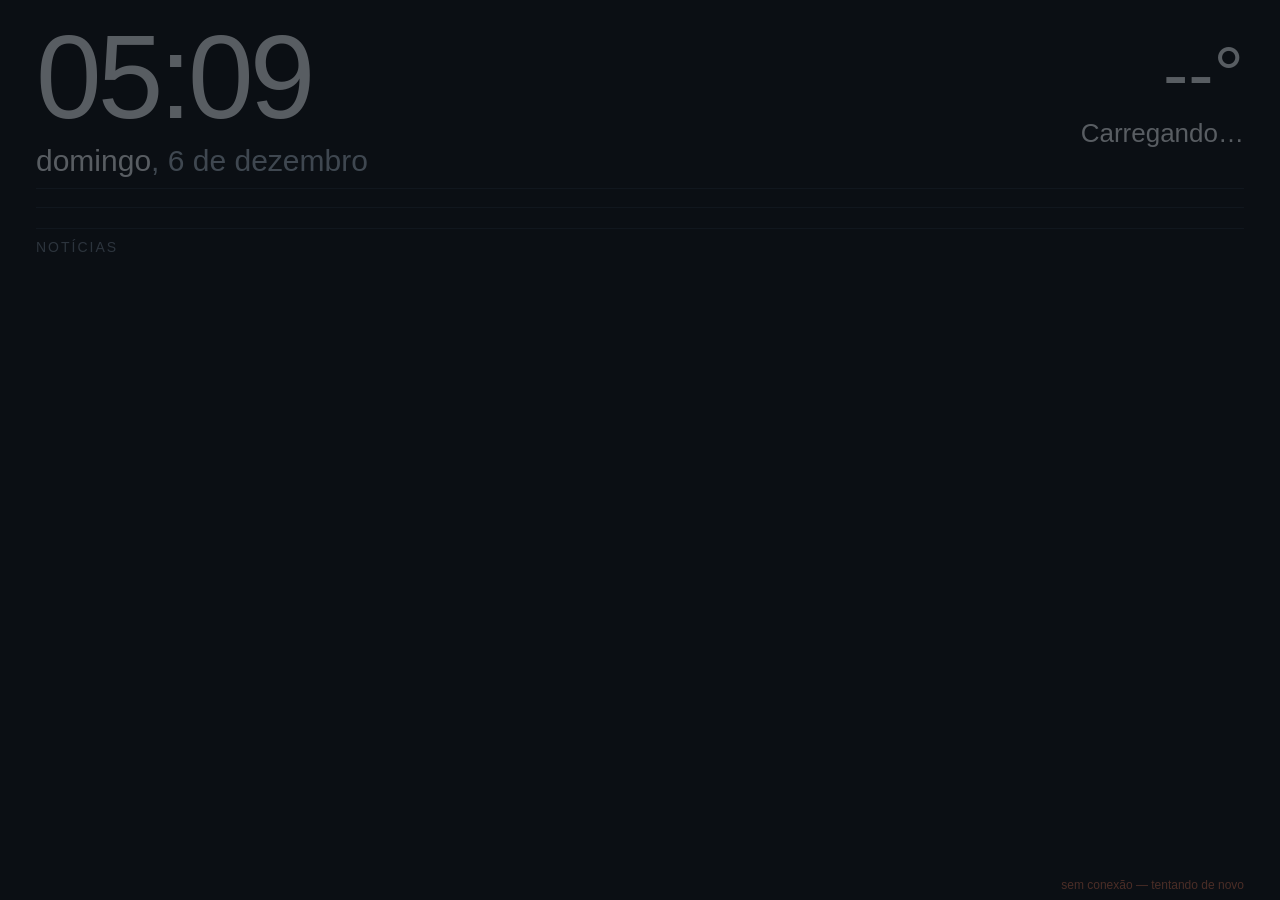
==== index.html @ ba14fe32 "Cotação do dólar discreta ao lado do título das notícias O GitHub Actions busca USD/BRL (AwesomeAPI," ====
<!DOCTYPE html>
<html lang="pt-BR">
<head>
<meta charset="utf-8">
<title>Painel</title>
<meta name="viewport" content="width=device-width, initial-scale=1, maximum-scale=1, user-scalable=no">
<!-- Tela cheia quando aberto pelo ícone na Tela de Início -->
<meta name="apple-mobile-web-app-capable" content="yes">
<meta name="apple-mobile-web-app-status-bar-style" content="black-translucent">
<meta name="apple-mobile-web-app-title" content="Painel">
<link rel="stylesheet" href="style.css">
</head>
<body>
<div id="painel">
  <section id="topo">
    <div id="relogio">
      <div id="hora">--:--</div>
      <div id="data">&nbsp;</div>
    </div>
    <div id="agora">
      <div class="agora-linha">
        <span id="agora-icone"></span>
        <span id="agora-temp">--°</span>
      </div>
      <div id="agora-desc">Carregando…</div>
      <div id="agora-extra"></div>
      <div id="cidade"></div>
    </div>
  </section>

  <section id="horas"></section>
  <section id="dias"></section>

  <section id="noticias">
    <div class="titulo-secao"><span id="dolar"></span>Notícias <span id="noticias-pag"></span></div>
    <ul id="lista-noticias"></ul>
  </section>

  <div id="rodape"><span id="atualizado"></span></div>
</div>
<script src="app.js"></script>
</body>
</html>
---- style.css ----
/* Feito para Safari 9 (iPad 2 / iOS 9): sem CSS grid, sem variáveis. */
* { margin: 0; padding: 0; box-sizing: border-box; -webkit-box-sizing: border-box; }
html, body { height: 100%; }
body {
  background: #0b0f14;
  color: #e8edf2;
  font-family: "Helvetica Neue", Helvetica, Arial, sans-serif;
  font-weight: 300;
  overflow: hidden;
  -webkit-user-select: none;
  -webkit-text-size-adjust: 100%;
  -webkit-tap-highlight-color: rgba(0,0,0,0);
}
#painel {
  height: 100%;
  padding: 18px 36px 8px;
  display: -webkit-flex; display: flex;
  -webkit-flex-direction: column; flex-direction: column;
  -webkit-transition: opacity 2s; transition: opacity 2s;
}
/* Modo noite: escurece (alternável tocando na tela) */
body.noite #painel { opacity: 0.35; }

#topo {
  display: -webkit-flex; display: flex;
  -webkit-justify-content: space-between; justify-content: space-between;
  -webkit-align-items: flex-start; align-items: flex-start;
}
#hora { font-size: 118px; line-height: 1; font-weight: 100; letter-spacing: -4px; }
#data { font-size: 30px; color: #9fb0c0; margin-top: 8px; }
#data b { color: #e8edf2; font-weight: 400; }

#agora { text-align: right; padding-top: 10px; }
.agora-linha { font-size: 76px; line-height: 1; font-weight: 100; }
#agora-icone { display: inline-block; width: 84px; height: 84px; margin-right: 6px; vertical-align: -12px; }
#agora-icone svg, .ic svg { width: 100%; height: 100%; display: block; }
#agora-desc { font-size: 26px; margin-top: 6px; }
#agora-extra { font-size: 19px; color: #9fb0c0; margin-top: 6px; line-height: 1.5; }
#cidade { font-size: 15px; color: #6b7a8a; margin-top: 4px; text-transform: uppercase; letter-spacing: 2px; }

#horas, #dias {
  display: -webkit-flex; display: flex;
  border-top: 1px solid #1e2833;
  margin-top: 10px; padding-top: 8px;
}
#horas .h, #dias .d {
  -webkit-flex: 1; flex: 1;
  text-align: center;
}
.h .rot, .d .rot { font-size: 15px; color: #6b7a8a; text-transform: uppercase; letter-spacing: 1px; }
.h .ic { width: 38px; height: 38px; margin: 1px auto; }
.h .t { font-size: 22px; }
.h .chuva, .d .chuva { font-size: 13px; color: #5aa9e6; height: 16px; }
.d .ic { width: 42px; height: 42px; margin: 1px auto; }
.d .t { font-size: 20px; }
.d .t .min { color: #6b7a8a; }
#dias .d.hoje .rot { color: #f2c14e; }

#noticias {
  -webkit-flex: 1; flex: 1;
  border-top: 1px solid #1e2833;
  margin-top: 12px; padding-top: 10px;
  overflow: hidden;
  min-height: 0;
}
.titulo-secao { font-size: 14px; color: #6b7a8a; text-transform: uppercase; letter-spacing: 2px; margin-bottom: 8px; }
/* Cotação do dólar, discreta, na mesma linha do título das notícias */
#dolar { float: right; letter-spacing: 1px; line-height: 16px; margin-top: -1px; }
#dolar b { font-size: 16px; color: #e8edf2; font-weight: 400; letter-spacing: 0; margin-left: 6px; }
#dolar .var { margin-left: 8px; letter-spacing: 0; }
#dolar .sobe { color: #c0664a; }
#dolar .desce { color: #6fbf8a; }
#lista-noticias { list-style: none; -webkit-transition: opacity .6s; transition: opacity .6s; }
#lista-noticias.sumindo { opacity: 0; }
#lista-noticias li { font-size: 22px; line-height: 1.3; padding: 10px 0; border-bottom: 1px solid #141b23; overflow: hidden; }
#lista-noticias li.com-img { min-height: 95px; }
#lista-noticias .mini {
  float: left; width: 112px; height: 75px;
  margin-right: 16px; border-radius: 6px;
  background: #141b23;
}
#lista-noticias .texto { overflow: hidden; }
#lista-noticias li:last-child { border-bottom: 0; }
#lista-noticias .fonte { font-size: 13px; color: #f2c14e; text-transform: uppercase; letter-spacing: 1px; margin-right: 8px; font-weight: 400; }
#lista-noticias .quando { font-size: 13px; color: #6b7a8a; margin-left: 6px; }

#rodape { font-size: 12px; color: #3d4a57; text-align: right; padding-top: 6px; }
#rodape.alerta { color: #c0664a; }

/* Retrato (768 x 1024) */
@media (orientation: portrait) {
  #topo { -webkit-flex-direction: column; flex-direction: column; }
  #agora { text-align: left; padding-top: 20px; }
  #hora { font-size: 150px; }
  #agora { padding-top: 12px; }
  #horas .h:nth-child(n+8) { display: none; }
}
/* Paisagem: menos horas para caber */
@media (orientation: landscape) {
  #horas .h:nth-child(n+9) { display: none; }
}
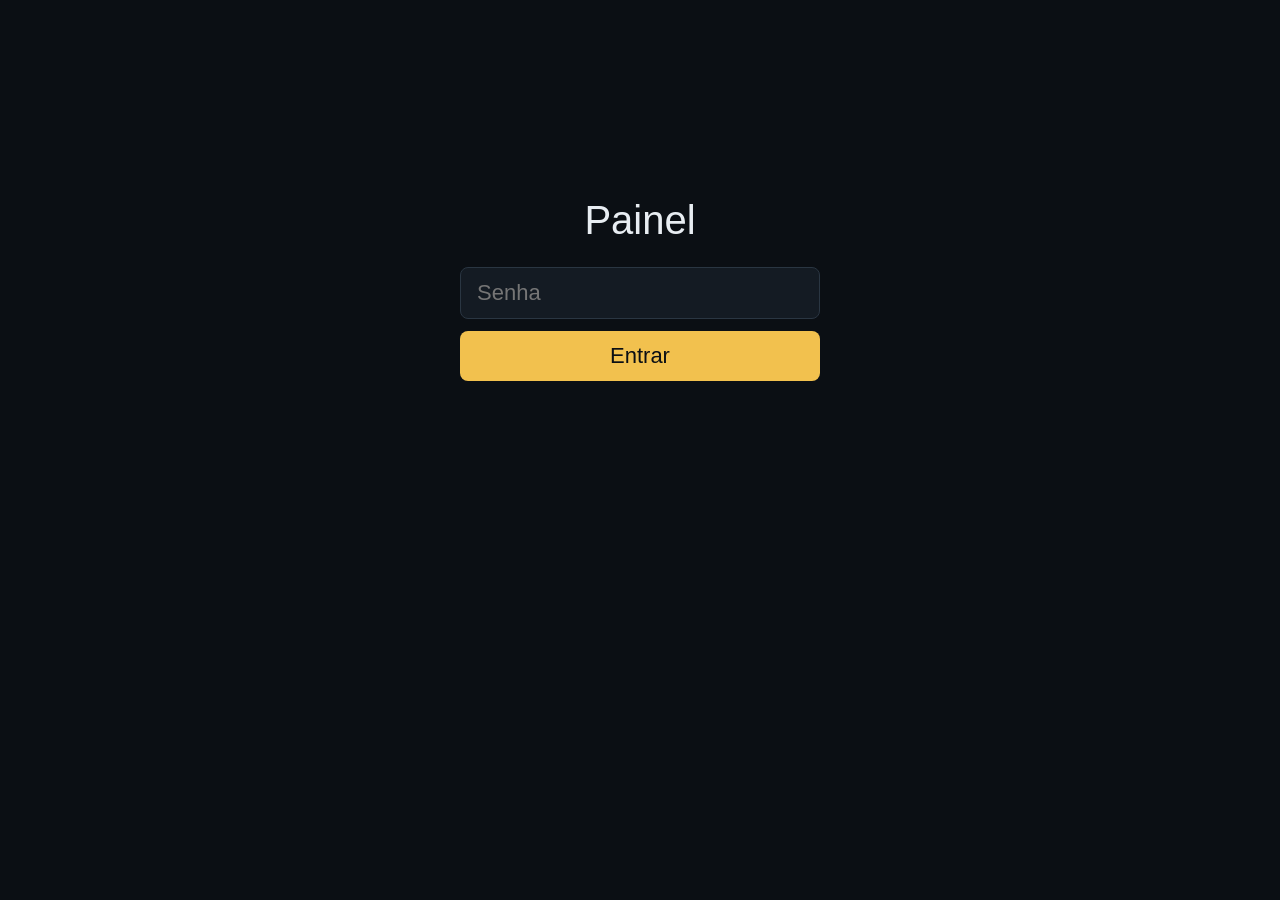
==== commit 306dad31: "Painel protegido por senha e porta-retratos com fotos do Google Drive O site passa a mostrar só uma " ====
--- a/index.html
+++ b/index.html
@@ -1,5 +1,5 @@
 <!DOCTYPE html>
-<html lang="pt-BR">
+<html lang="pt-BR" class="trancado">
 <head>
 <meta charset="utf-8">
 <title>Painel</title>
@@ -38,6 +38,20 @@
 
   <div id="rodape"><span id="atualizado"></span></div>
 </div>
+<!-- Porta-retratos: cobre a tela de tempos em tempos; um toque fecha -->
+<div id="retratos">
+  <div class="foto" id="foto-a"></div>
+  <div class="foto" id="foto-b"></div>
+  <div id="retratos-hora"></div>
+</div>
+<!-- Tela de senha: sem ela o painel não mostra nada (dados e fotos vão cifrados) -->
+<form id="entrada" autocomplete="off">
+  <div id="entrada-titulo">Painel</div>
+  <input id="entrada-senha" type="password" placeholder="Senha" autocapitalize="off" autocorrect="off">
+  <button id="entrada-botao" type="submit">Entrar</button>
+  <div id="entrada-msg"></div>
+</form>
+<script src="sjcl.js"></script>
 <script src="app.js"></script>
 </body>
 </html>
--- a/style.css
+++ b/style.css
@@ -87,6 +87,51 @@
 #rodape { font-size: 12px; color: #3d4a57; text-align: right; padding-top: 6px; }
 #rodape.alerta { color: #c0664a; }
 
+/* Porta-retratos (tela cheia por cima do painel) */
+#retratos {
+  position: fixed; top: 0; left: 0; right: 0; bottom: 0;
+  background: #000;
+  display: none;
+  opacity: 0;
+  -webkit-transition: opacity 1.5s; transition: opacity 1.5s;
+}
+#retratos.ligado { display: block; }
+#retratos.visivel { opacity: 1; }
+#retratos .foto {
+  position: absolute; top: 0; left: 0; right: 0; bottom: 0;
+  background: #000 no-repeat center center;
+  -webkit-background-size: contain; background-size: contain;
+  opacity: 0;
+  -webkit-transition: opacity 1.5s; transition: opacity 1.5s;
+}
+#retratos .foto.visivel { opacity: 1; }
+#retratos-hora {
+  position: absolute; right: 24px; bottom: 18px;
+  font-size: 44px; font-weight: 200; color: #fff;
+  text-shadow: 0 1px 6px rgba(0,0,0,0.8);
+}
+
+/* Tela de senha */
+#entrada { display: none; }
+html.trancado #painel, html.trancado #retratos { visibility: hidden; }
+html.trancado #entrada {
+  display: block;
+  position: fixed; top: 22%; left: 50%;
+  width: 360px; margin-left: -180px;
+  text-align: center;
+}
+#entrada-titulo { font-size: 40px; font-weight: 100; margin-bottom: 24px; }
+#entrada-senha, #entrada-botao {
+  display: block; width: 100%;
+  font: inherit; font-size: 22px;
+  padding: 12px 16px; border-radius: 8px;
+  -webkit-appearance: none;
+}
+#entrada-senha { border: 1px solid #2a3642; background: #141b23; color: #e8edf2; }
+#entrada-botao { margin-top: 12px; border: 0; background: #f2c14e; color: #0b0f14; font-weight: 400; }
+#entrada-botao[disabled] { opacity: 0.5; }
+#entrada-msg { margin-top: 14px; font-size: 17px; color: #9fb0c0; min-height: 22px; }
+
 /* Retrato (768 x 1024) */
 @media (orientation: portrait) {
   #topo { -webkit-flex-direction: column; flex-direction: column; }
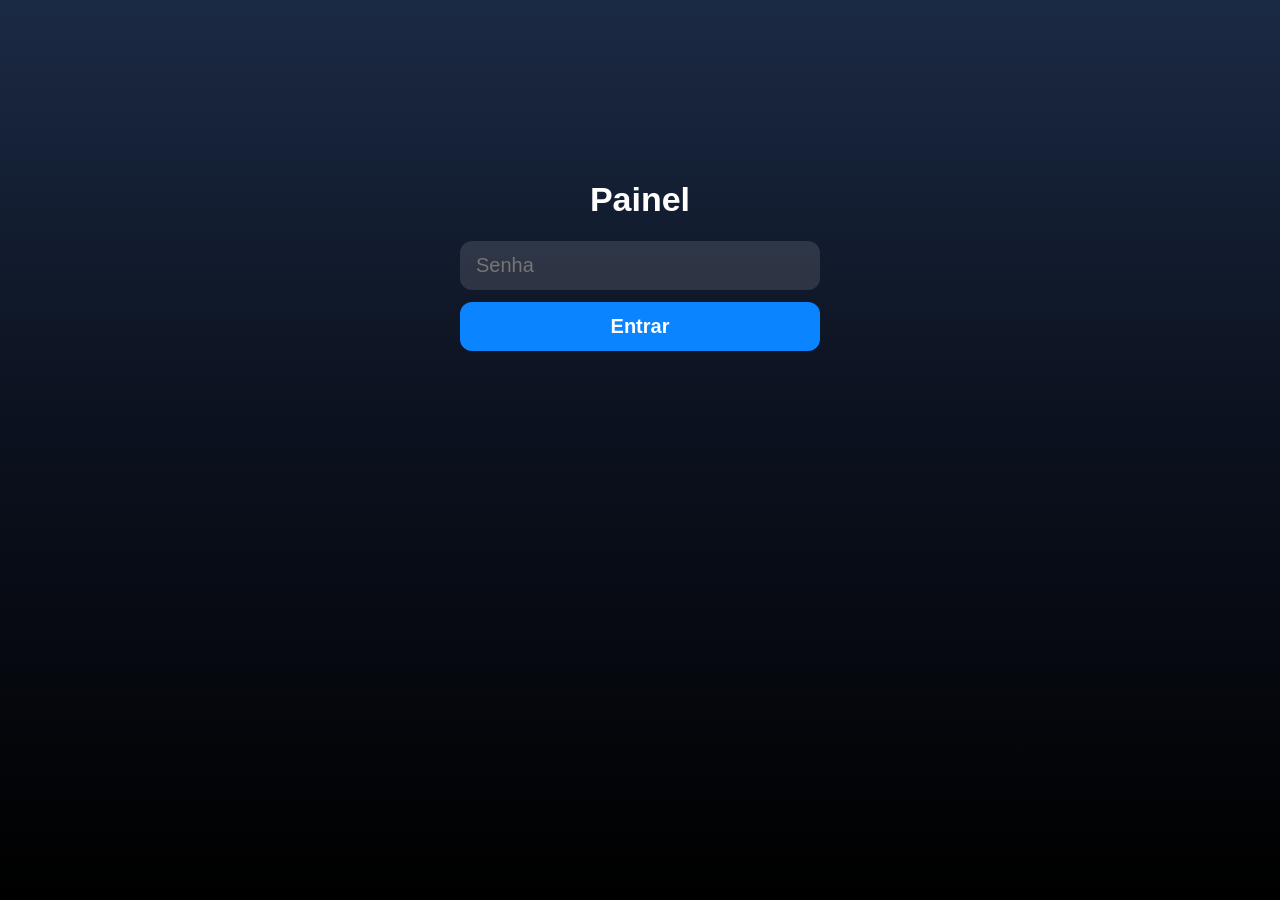
==== commit 0d9be74a: "Fotos ao deslizar para a esquerda, como um slide de 15 s Tira a entrada automática a cada 10 min. De" ====
--- a/index.html
+++ b/index.html
@@ -38,12 +38,14 @@
 
   <div id="rodape"><span id="atualizado"></span></div>
 </div>
-<!-- Porta-retratos: cobre a tela de tempos em tempos; um toque fecha -->
+<!-- Fotos: segunda tela; deslize para a esquerda para abrir e para a direita para voltar -->
 <div id="retratos">
   <div class="foto" id="foto-a"></div>
   <div class="foto" id="foto-b"></div>
+  <div id="retratos-vazio">Nenhuma foto na pasta ainda.</div>
   <div id="retratos-hora"></div>
 </div>
+<div id="pontos"><span></span><span></span></div>
 <!-- Tela de senha: sem ela o painel não mostra nada (dados e fotos vão cifrados) -->
 <form id="entrada" autocomplete="off">
   <div id="entrada-titulo">Painel</div>
--- a/style.css
+++ b/style.css
@@ -1,19 +1,28 @@
-/* Feito para Safari 9 (iPad 2 / iOS 9): sem CSS grid, sem variáveis. */
+/* Feito para Safari 9 (iPad 2 / iOS 9): sem CSS grid, sem variáveis,
+   sem backdrop-filter. Visual no estilo iOS: fonte do sistema (San
+   Francisco), cartões arredondados e as cores do modo escuro da Apple.
+   Paleta: fundo #000, cartão rgba(255,255,255,.09), texto #fff,
+   secundário #8e8e93, azul #0a84ff, amarelo #ffd60a, verde #30d158,
+   vermelho #ff453a, ciano #64d2ff. */
 * { margin: 0; padding: 0; box-sizing: border-box; -webkit-box-sizing: border-box; }
 html, body { height: 100%; }
 body {
-  background: #0b0f14;
-  color: #e8edf2;
-  font-family: "Helvetica Neue", Helvetica, Arial, sans-serif;
-  font-weight: 300;
+  background: #05070c;
+  /* "papel de parede" escuro, como a tela de bloqueio */
+  background: -webkit-linear-gradient(top, #1b2a44 0%, #0c1220 45%, #000 100%);
+  background: linear-gradient(to bottom, #1b2a44 0%, #0c1220 45%, #000 100%);
+  color: #fff;
+  font-family: -apple-system, "SF Pro Text", "Helvetica Neue", Helvetica, Arial, sans-serif;
+  font-weight: 400;
   overflow: hidden;
   -webkit-user-select: none;
   -webkit-text-size-adjust: 100%;
   -webkit-tap-highlight-color: rgba(0,0,0,0);
+  -webkit-font-smoothing: antialiased;
 }
 #painel {
   height: 100%;
-  padding: 18px 36px 8px;
+  padding: 14px 20px 6px;
   display: -webkit-flex; display: flex;
   -webkit-flex-direction: column; flex-direction: column;
   -webkit-transition: opacity 2s; transition: opacity 2s;
@@ -21,82 +30,119 @@
 /* Modo noite: escurece (alternável tocando na tela) */
 body.noite #painel { opacity: 0.35; }
 
+/* Cartões (como os widgets do iOS) */
+#horas, #dias, #noticias {
+  background: #161a22;
+  background: rgba(255,255,255,0.09);
+  border-radius: 16px;
+  margin-top: 10px;
+}
+
+/* Topo: relógio de tela de bloqueio + tempo agora */
 #topo {
   display: -webkit-flex; display: flex;
   -webkit-justify-content: space-between; justify-content: space-between;
   -webkit-align-items: flex-start; align-items: flex-start;
+  padding: 0 6px;
 }
-#hora { font-size: 118px; line-height: 1; font-weight: 100; letter-spacing: -4px; }
-#data { font-size: 30px; color: #9fb0c0; margin-top: 8px; }
-#data b { color: #e8edf2; font-weight: 400; }
+#hora { font-size: 112px; line-height: 1; font-weight: 200; letter-spacing: -3px; }
+#data { font-size: 24px; color: #8e8e93; margin-top: 6px; font-weight: 400; }
+#data b { color: #fff; font-weight: 600; }
 
-#agora { text-align: right; padding-top: 10px; }
-.agora-linha { font-size: 76px; line-height: 1; font-weight: 100; }
-#agora-icone { display: inline-block; width: 84px; height: 84px; margin-right: 6px; vertical-align: -12px; }
+#agora { text-align: right; padding-top: 6px; }
+.agora-linha { font-size: 70px; line-height: 1; font-weight: 200; }
+#agora-icone { display: inline-block; width: 74px; height: 74px; margin-right: 4px; vertical-align: -10px; }
 #agora-icone svg, .ic svg { width: 100%; height: 100%; display: block; }
-#agora-desc { font-size: 26px; margin-top: 6px; }
-#agora-extra { font-size: 19px; color: #9fb0c0; margin-top: 6px; line-height: 1.5; }
-#cidade { font-size: 15px; color: #6b7a8a; margin-top: 4px; text-transform: uppercase; letter-spacing: 2px; }
+#agora-desc { font-size: 22px; margin-top: 4px; font-weight: 600; }
+#agora-extra { font-size: 17px; color: #8e8e93; margin-top: 4px; line-height: 1.45; }
+#cidade { font-size: 13px; color: #8e8e93; margin-top: 2px; text-transform: uppercase; letter-spacing: 1px; font-weight: 600; }
 
+/* Próximas horas e próximos dias */
 #horas, #dias {
   display: -webkit-flex; display: flex;
-  border-top: 1px solid #1e2833;
-  margin-top: 10px; padding-top: 8px;
+  padding: 8px 6px 4px;
 }
 #horas .h, #dias .d {
   -webkit-flex: 1; flex: 1;
   text-align: center;
 }
-.h .rot, .d .rot { font-size: 15px; color: #6b7a8a; text-transform: uppercase; letter-spacing: 1px; }
-.h .ic { width: 38px; height: 38px; margin: 1px auto; }
-.h .t { font-size: 22px; }
-.h .chuva, .d .chuva { font-size: 13px; color: #5aa9e6; height: 16px; }
-.d .ic { width: 42px; height: 42px; margin: 1px auto; }
-.d .t { font-size: 20px; }
-.d .t .min { color: #6b7a8a; }
-#dias .d.hoje .rot { color: #f2c14e; }
+#dias .d { border-left: 1px solid rgba(255,255,255,0.08); }
+#dias .d:first-child { border-left: 0; }
+.h .rot, .d .rot { font-size: 14px; color: #8e8e93; font-weight: 600; }
+.h .ic { width: 34px; height: 34px; margin: 2px auto; }
+.h .t { font-size: 21px; font-weight: 500; }
+.h .chuva, .d .chuva { font-size: 13px; color: #64d2ff; height: 16px; font-weight: 600; }
+.d .ic { width: 38px; height: 38px; margin: 2px auto; }
+.d .t { font-size: 19px; font-weight: 500; }
+.d .t .min { color: #8e8e93; }
+#horas .h:first-child .rot, #dias .d.hoje .rot { color: #fff; }
 
+/* Notícias: lista agrupada, como em Ajustes/Notícias */
 #noticias {
   -webkit-flex: 1; flex: 1;
-  border-top: 1px solid #1e2833;
-  margin-top: 12px; padding-top: 10px;
+  padding: 10px 16px 0;
   overflow: hidden;
   min-height: 0;
 }
-.titulo-secao { font-size: 14px; color: #6b7a8a; text-transform: uppercase; letter-spacing: 2px; margin-bottom: 8px; }
+.titulo-secao {
+  font-size: 13px; color: #8e8e93; font-weight: 600;
+  text-transform: uppercase; letter-spacing: 0.5px;
+  padding-bottom: 6px;
+  border-bottom: 1px solid rgba(255,255,255,0.1);
+}
 /* Cotação do dólar, discreta, na mesma linha do título das notícias */
-#dolar { float: right; letter-spacing: 1px; line-height: 16px; margin-top: -1px; }
-#dolar b { font-size: 16px; color: #e8edf2; font-weight: 400; letter-spacing: 0; margin-left: 6px; }
+#dolar { float: right; line-height: 16px; margin-top: -1px; }
+#dolar b { font-size: 16px; color: #fff; font-weight: 600; letter-spacing: 0; margin-left: 6px; }
 #dolar .var { margin-left: 8px; letter-spacing: 0; }
-#dolar .sobe { color: #c0664a; }
-#dolar .desce { color: #6fbf8a; }
+#dolar .sobe { color: #ff453a; }
+#dolar .desce { color: #30d158; }
 #lista-noticias { list-style: none; -webkit-transition: opacity .6s; transition: opacity .6s; }
 #lista-noticias.sumindo { opacity: 0; }
-#lista-noticias li { font-size: 22px; line-height: 1.3; padding: 10px 0; border-bottom: 1px solid #141b23; overflow: hidden; }
-#lista-noticias li.com-img { min-height: 95px; }
+#lista-noticias li {
+  font-size: 21px; line-height: 1.28; font-weight: 500;
+  padding: 10px 0; border-bottom: 1px solid rgba(255,255,255,0.1);
+  overflow: hidden;
+}
+#lista-noticias li.com-img { min-height: 92px; }
 #lista-noticias .mini {
-  float: left; width: 112px; height: 75px;
-  margin-right: 16px; border-radius: 6px;
-  background: #141b23;
+  float: left; width: 108px; height: 72px;
+  margin-right: 14px; border-radius: 10px;
+  background: rgba(255,255,255,0.08);
 }
 #lista-noticias .texto { overflow: hidden; }
 #lista-noticias li:last-child { border-bottom: 0; }
-#lista-noticias .fonte { font-size: 13px; color: #f2c14e; text-transform: uppercase; letter-spacing: 1px; margin-right: 8px; font-weight: 400; }
-#lista-noticias .quando { font-size: 13px; color: #6b7a8a; margin-left: 6px; }
+#lista-noticias .fonte {
+  display: block;
+  font-size: 13px; color: #ff9f0a; font-weight: 700;
+  text-transform: uppercase; letter-spacing: 0.5px;
+  line-height: 1.2; margin-bottom: 2px;
+}
+#lista-noticias .quando { white-space: nowrap; font-size: 14px; color: #8e8e93; margin-left: 6px; font-weight: 400; }
 
-#rodape { font-size: 12px; color: #3d4a57; text-align: right; padding-top: 6px; }
-#rodape.alerta { color: #c0664a; }
+#rodape { font-size: 12px; color: #636366; text-align: right; padding: 5px 6px 0; }
+#rodape.alerta { color: #ff453a; }
 
-/* Porta-retratos (tela cheia por cima do painel) */
+/* Fotos: segunda tela, entra deslizando da direita (como as telas do iOS) */
 #retratos {
   position: fixed; top: 0; left: 0; right: 0; bottom: 0;
   background: #000;
   display: none;
-  opacity: 0;
-  -webkit-transition: opacity 1.5s; transition: opacity 1.5s;
+  -webkit-transform: translate3d(100%, 0, 0); transform: translate3d(100%, 0, 0);
+  -webkit-transition: -webkit-transform .45s ease-out; transition: transform .45s ease-out;
 }
 #retratos.ligado { display: block; }
-#retratos.visivel { opacity: 1; }
+#retratos.dentro { -webkit-transform: translate3d(0, 0, 0); transform: translate3d(0, 0, 0); }
+#retratos-vazio {
+  display: none;
+  position: absolute; top: 45%; left: 0; right: 0;
+  text-align: center; font-size: 24px; color: #8e8e93;
+}
+/* Pontinhos de página, como na tela inicial do iOS */
+#pontos { position: fixed; bottom: 6px; left: 50%; width: 40px; margin-left: -20px; text-align: center; z-index: 5; }
+#pontos span { display: inline-block; width: 7px; height: 7px; margin: 0 4px; border-radius: 50%; background: rgba(255,255,255,.3); }
+#pontos span:first-child, #pontos.fotos span:last-child { background: rgba(255,255,255,.9); }
+#pontos.fotos span:first-child { background: rgba(255,255,255,.3); }
+html.trancado #pontos { display: none; }
 #retratos .foto {
   position: absolute; top: 0; left: 0; right: 0; bottom: 0;
   background: #000 no-repeat center center;
@@ -107,37 +153,36 @@
 #retratos .foto.visivel { opacity: 1; }
 #retratos-hora {
   position: absolute; right: 24px; bottom: 18px;
-  font-size: 44px; font-weight: 200; color: #fff;
+  font-size: 48px; font-weight: 200; color: #fff;
   text-shadow: 0 1px 6px rgba(0,0,0,0.8);
 }
 
-/* Tela de senha */
+/* Tela de senha (como o "Digite a senha" do iOS) */
 #entrada { display: none; }
 html.trancado #painel, html.trancado #retratos { visibility: hidden; }
 html.trancado #entrada {
   display: block;
-  position: fixed; top: 22%; left: 50%;
+  position: fixed; top: 20%; left: 50%;
   width: 360px; margin-left: -180px;
   text-align: center;
 }
-#entrada-titulo { font-size: 40px; font-weight: 100; margin-bottom: 24px; }
+#entrada-titulo { font-size: 34px; font-weight: 700; margin-bottom: 22px; }
 #entrada-senha, #entrada-botao {
   display: block; width: 100%;
-  font: inherit; font-size: 22px;
-  padding: 12px 16px; border-radius: 8px;
+  font: inherit; font-size: 20px;
+  padding: 13px 16px; border-radius: 12px;
   -webkit-appearance: none;
 }
-#entrada-senha { border: 1px solid #2a3642; background: #141b23; color: #e8edf2; }
-#entrada-botao { margin-top: 12px; border: 0; background: #f2c14e; color: #0b0f14; font-weight: 400; }
+#entrada-senha { border: 0; background: #1c1f26; background: rgba(255,255,255,0.12); color: #fff; }
+#entrada-botao { margin-top: 12px; border: 0; background: #0a84ff; color: #fff; font-weight: 600; }
 #entrada-botao[disabled] { opacity: 0.5; }
-#entrada-msg { margin-top: 14px; font-size: 17px; color: #9fb0c0; min-height: 22px; }
+#entrada-msg { margin-top: 14px; font-size: 16px; color: #8e8e93; min-height: 22px; }
 
 /* Retrato (768 x 1024) */
 @media (orientation: portrait) {
   #topo { -webkit-flex-direction: column; flex-direction: column; }
-  #agora { text-align: left; padding-top: 20px; }
-  #hora { font-size: 150px; }
-  #agora { padding-top: 12px; }
+  #agora { text-align: left; padding-top: 12px; }
+  #hora { font-size: 140px; }
   #horas .h:nth-child(n+8) { display: none; }
 }
 /* Paisagem: menos horas para caber */
